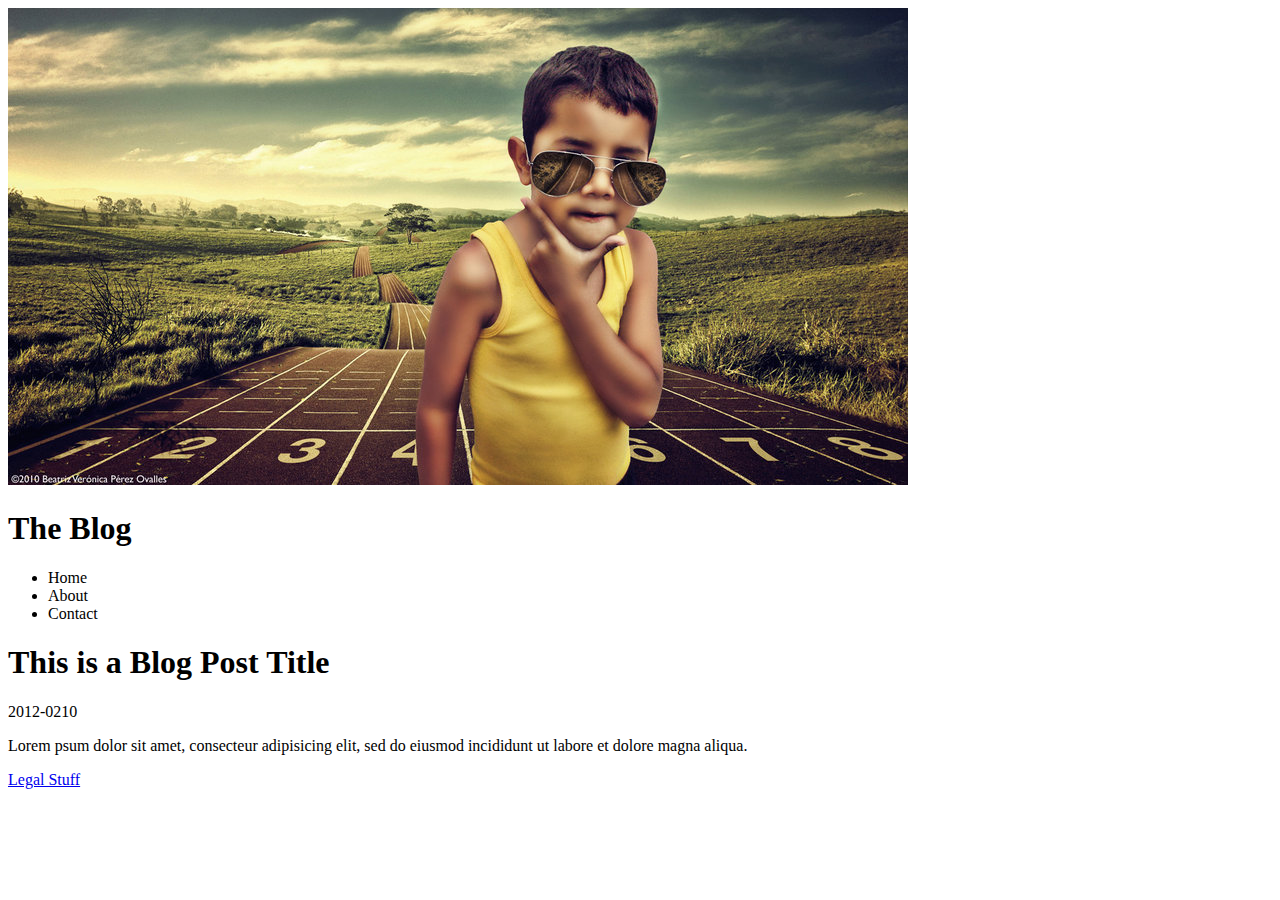
==== Lab2/blog.html @ ab0414b4 "Lab2" ====
<!doctype html>
<html>
  <head>
    <meta charset ="UTF-8">
    <title>The Blog</title>
  </head>
  <body>
    <header id='PageHeader'>
      <img src="the-blog.jpg" id="SiteLogo">
      <h1 id="SiteTitle">The Blog</h1>
    </header>

    <nav id="SiteNavigation">
      <ul>
        <li><a ref="#">Home</li>
        <li><a ref="#">About</li>
        <li><a ref="#">Contact</li>
      </ul>

      <section id="PageContent">
        <article class="BlogPost">
          <header>
            <h1 class="BlogPostTitle">This is a Blog Post Title</h1>
            <time class="BlogPostDate" pubdate="pubdate">2012-0210</time>
          </header>
          <div class="BlogPostContent">
            <p>Lorem psum dolor sit amet, consecteur adipisicing elit,
        sed do eiusmod incididunt ut labore et dolore magna aliqua.</p>
        </div>
      </article>
    </section>
  </body>

  <footer id="PageFooter">
    <a href="#">Legal Stuff</a>
  </footer>
</html>
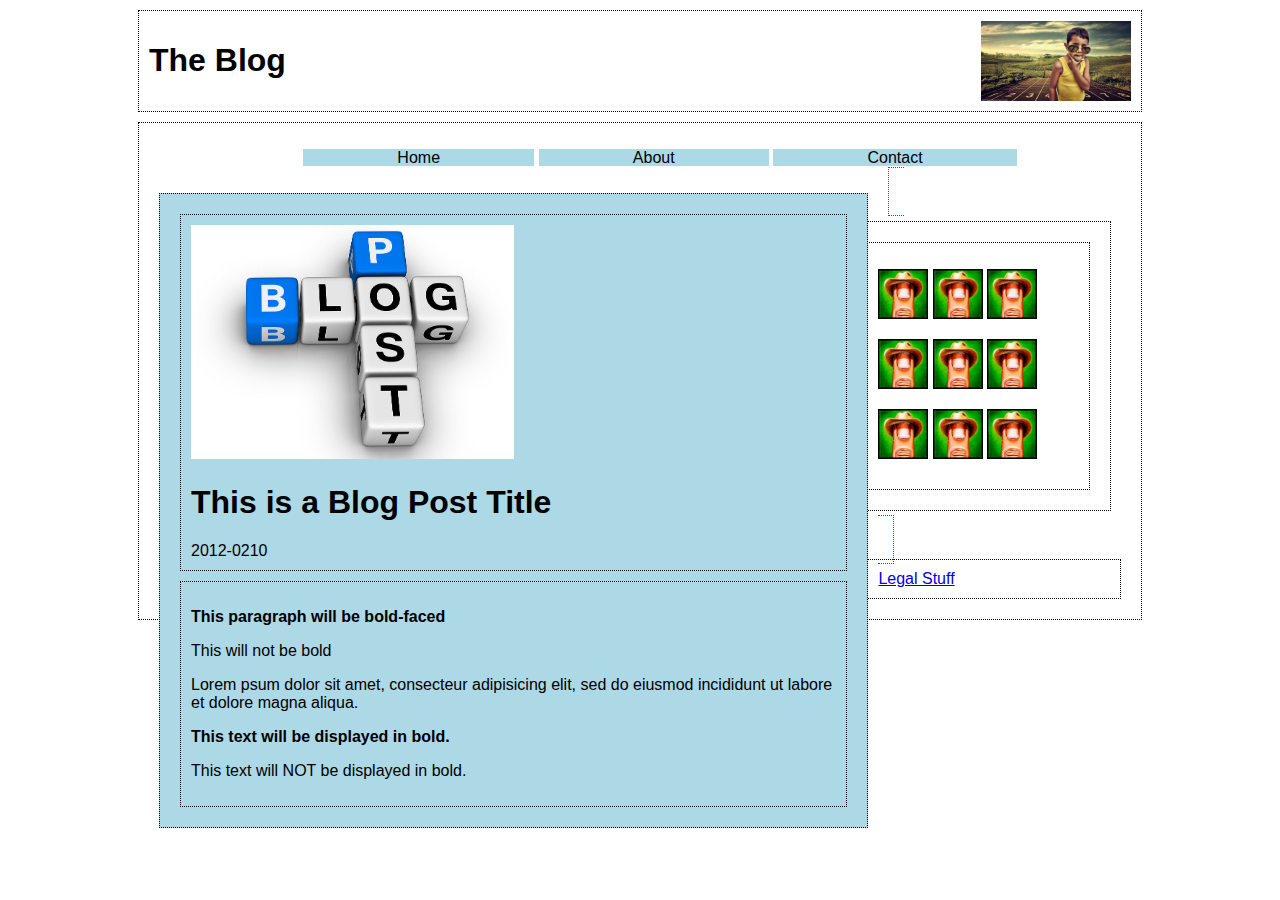
==== commit d741e567: "commit message" ====
--- a/Lab2/blog.html
+++ b/Lab2/blog.html
@@ -3,6 +3,7 @@
   <head>
     <meta charset ="UTF-8">
     <title>The Blog</title>
+    <link rel="stylesheet" type="text/css" href="styles/style.css">
   </head>
   <body>
     <header id='PageHeader'>
@@ -12,22 +13,46 @@
 
     <nav id="SiteNavigation">
       <ul>
-        <li><a ref="#">Home</li>
-        <li><a ref="#">About</li>
-        <li><a ref="#">Contact</li>
+        <li><a ref="#home">Home</li>
+        <li><a ref="#About">About</li>
+        <li><a ref="#Contact">Contact</li>
       </ul>
 
       <section id="PageContent">
-        <article class="BlogPost">
+        <article class="BlogPost" id="Content">
           <header>
+            <img src="blog-post.jpg" id="blog-post-img">
             <h1 class="BlogPostTitle">This is a Blog Post Title</h1>
             <time class="BlogPostDate" pubdate="pubdate">2012-0210</time>
           </header>
           <div class="BlogPostContent">
+            <p id="first-para">This paragraph will be bold-faced</p>
+            <p>This will not be bold</p>
             <p>Lorem psum dolor sit amet, consecteur adipisicing elit,
         sed do eiusmod incididunt ut labore et dolore magna aliqua.</p>
+            <p class="warning">This text will be displayed in bold.</p>
+            <p>This text will NOT be displayed in bold.</p>
         </div>
       </article>
+      <section id="Content" class="SecondaryContent">
+        <section id="Thumbnail-Grid">
+          <ul>
+            <li><img src="thumbnail.png"></li>
+            <li><img src="thumbnail.png"></li>
+            <li><img src="thumbnail.png"></li>
+          </ul>
+          <ul>
+            <li><img src="thumbnail.png"></li>
+            <li><img src="thumbnail.png"></li>
+            <li><img src="thumbnail.png"></li>
+          </ul>
+          <ul>
+            <li><img src="thumbnail.png"></li>
+            <li><img src="thumbnail.png"></li>
+            <li><img src="thumbnail.png"></li>
+          </ul>
+        </section>
+      </section>
     </section>
   </body>
 
--- a/Lab2/styles/style.css
+++ b/Lab2/styles/style.css
@@ -0,0 +1,51 @@
+body{
+  margin:auto;
+  width:80%;
+}
+
+header, section, article, nav, aside, footer, div{
+  font-family: sans-serif;
+  border: 1px dotted #000;
+  padding: 10px;
+  margin: 10px;
+}
+.BlogPost{
+  background-color: lightblue;
+  width: 70%;
+  float: left;
+}
+.warning{font-weight:bold;}
+#PageContent{
+  border-color: red;
+  display: inline;
+  padding: 15px;
+}
+#first-para{font-weight: bold;}
+#SiteLogo{
+    float: right;
+    height: 80px;
+    width: 150px;
+}
+#SiteNavigation>ul>li {
+  display: inline;
+  padding-left: 10%;
+  padding-right: 10%;
+  margin: 10 px;
+  background-color: lightblue;
+}
+#SiteNavigation>ul{
+  text-align: center;
+}
+#blog-post-img{
+  width: 50%
+}
+#Thumbnail-Grid>ul>li{
+  display: inline;
+}
+#Thumbnail-Grid>ul>li>img{
+  width: 50px;
+  height: 50px;
+}
+.SecondaryContent{
+  margin: 20px
+}
